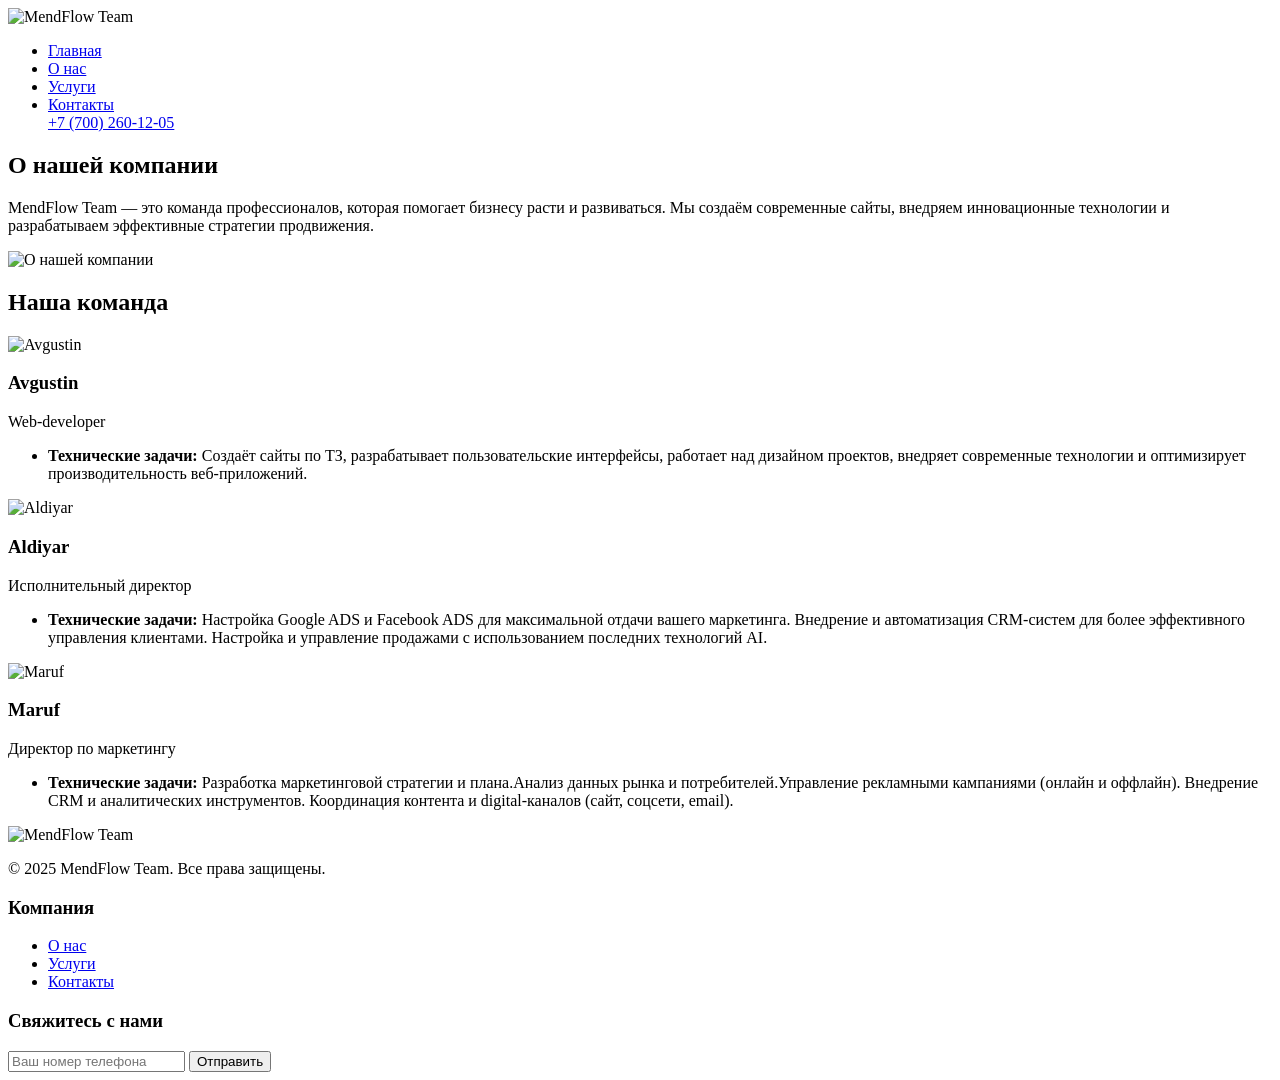
==== about.html @ 11c8cc5a "Add files via upload" ====
<!DOCTYPE html>
<html lang="ru">
	<head>
		<meta charset="UTF-8" />
		<meta name="viewport" content="width=device-width, initial-scale=1.0" />
		<title>О нас - MendFlow Team</title>
		<link
			href="https://fonts.googleapis.com/css2?family=Poppins:wght@400;600&display=swap"
			rel="stylesheet"
		/>
		<link rel="stylesheet" href="css/style.css" />
	</head>
	<body>
		<header>
			<div class="container">
				<div class="logo">
					<img
						src="assets/images/Снимок экрана 2025-04-28 в 23.38.07.png"
						alt="MendFlow Team"
					/>
				</div>
				<nav>
					<ul class="menu">
						<li><a href="index.html">Главная</a></li>
						<li><a href="about.html" class="active">О нас</a></li>
						<li><a href="services.html">Услуги</a></li>
						<li><a href="contact.html">Контакты</a></li>
						<a href="tel:+77002601205" class="phone-link">+7 (700) 260-12-05</a>
					</ul>
				</nav>
			</div>
		</header>

		<main>
			<!-- Секция с фоном -->
			<section class="about-hero">
				<div class="about-hero-content">
					<h1>О нашей компании</h1>
					<p>
						MendFlow Team — это команда профессионалов, которая помогает бизнесу
						расти и развиваться. Мы создаём современные сайты, внедряем
						инновационные технологии и разрабатываем эффективные стратегии
						продвижения.
					</p>
				</div>
				<img
					src="assets/images/campaign-creators-gMsnXqILjp4-unsplash.jpg"
					alt="О нашей компании"
					class="about-hero-image"
				/>
			</section>

			<!-- Секция "Наша команда" -->
			<section class="team">
				<h2>Наша команда</h2>
				<div class="team-cards">
					<div class="team-card">
						<img src="assets/images/Avgustin_2.jpg" alt="Avgustin" />
						<h3>Avgustin</h3>
						<p>Web-developer</p>
						<ul>
							<li>
								<strong>Технические задачи:</strong> Создаёт сайты по ТЗ,
								разрабатывает пользовательские интерфейсы, работает над дизайном
								проектов, внедряет современные технологии и оптимизирует
								производительность веб-приложений.
							</li>
						</ul>
					</div>
					<div class="team-card">
						<img src="assets/images/aldiar.jpg" alt="Aldiyar" />
						<h3>Aldiyar</h3>
						<p>Исполнительный директор</p>
						<ul>
							<li>
								<strong>Технические задачи:</strong> Настройка Google ADS и
								Facebook ADS для максимальной отдачи вашего маркетинга.
								Внедрение и автоматизация CRM-систем для более эффективного
								управления клиентами. Настройка и управление продажами с
								использованием последних технологий AI.
							</li>
						</ul>
					</div>
					<div class="team-card">
						<img src="assets/images/Maruf_2.jpg" alt="Maruf" />
						<h3>Maruf</h3>
						<p>Директор по маркетингу</p>
						<ul>
							<li>
								<strong>Технические задачи:</strong> Разработка маркетинговой
								стратегии и плана.Анализ данных рынка и потребителей.Управление
								рекламными кампаниями (онлайн и оффлайн). Внедрение CRM и
								аналитических инструментов. Координация контента и
								digital-каналов (сайт, соцсети, email).
							</li>
						</ul>
					</div>
				</div>
			</section>
		</main>

		<footer>
			<div class="footer-container">
				<div class="footer-logo">
					<img
						src="assets/images/Снимок экрана 2025-04-28 в 23.38.07.png"
						alt="MendFlow Team"
					/>
					<p>&copy; 2025 MendFlow Team. Все права защищены.</p>
				</div>
				<div class="footer-links">
					<h3>Компания</h3>
					<ul>
						<li><a href="about.html">О нас</a></li>
						<li><a href="services.html">Услуги</a></li>
						<li><a href="contact.html">Контакты</a></li>
					</ul>
				</div>
				<div class="footer-subscribe">
					<h3>Свяжитесь с нами</h3>
					<form id="contactForm" action="#" method="post">
						<input
							type="tel"
							name="phone"
							placeholder="Ваш номер телефона"
							required
						/>
						<button type="submit">Отправить</button>
					</form>
				</div>
			</div>
		</footer>
	</body>
</html>
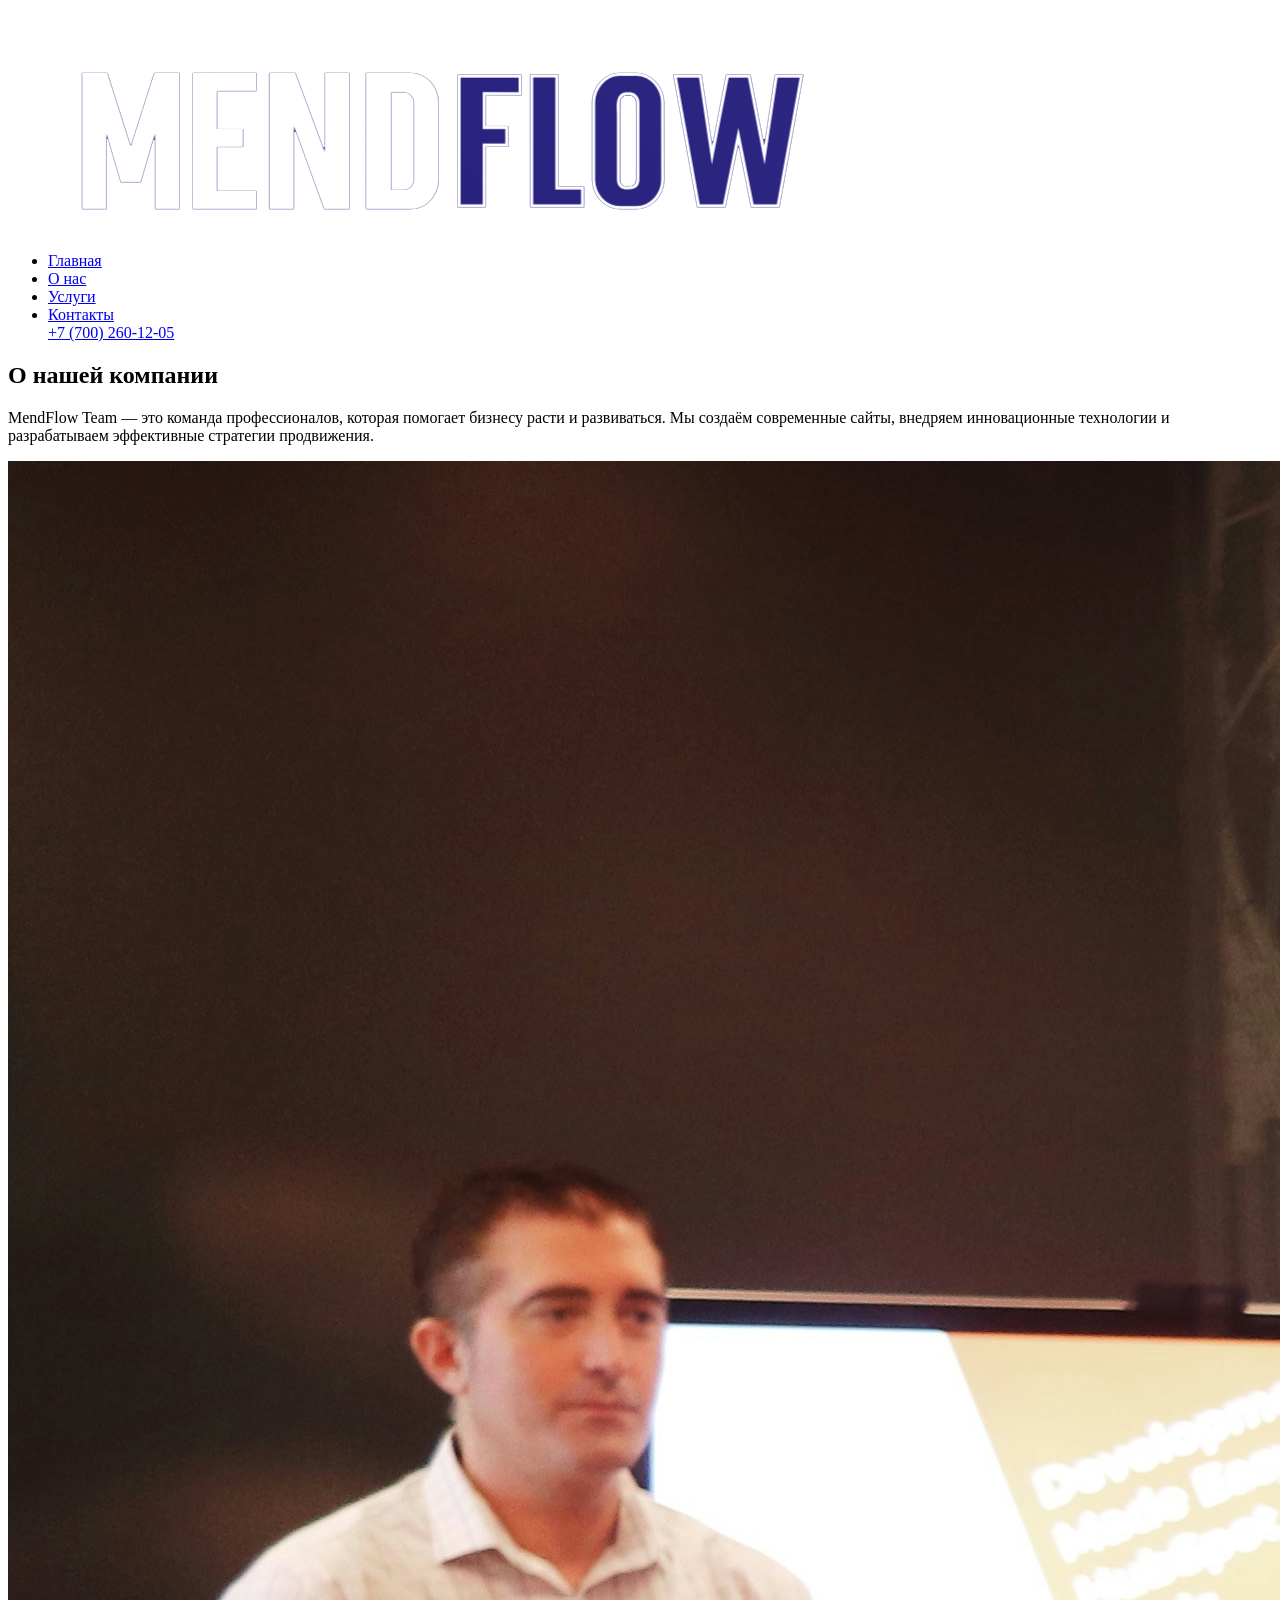
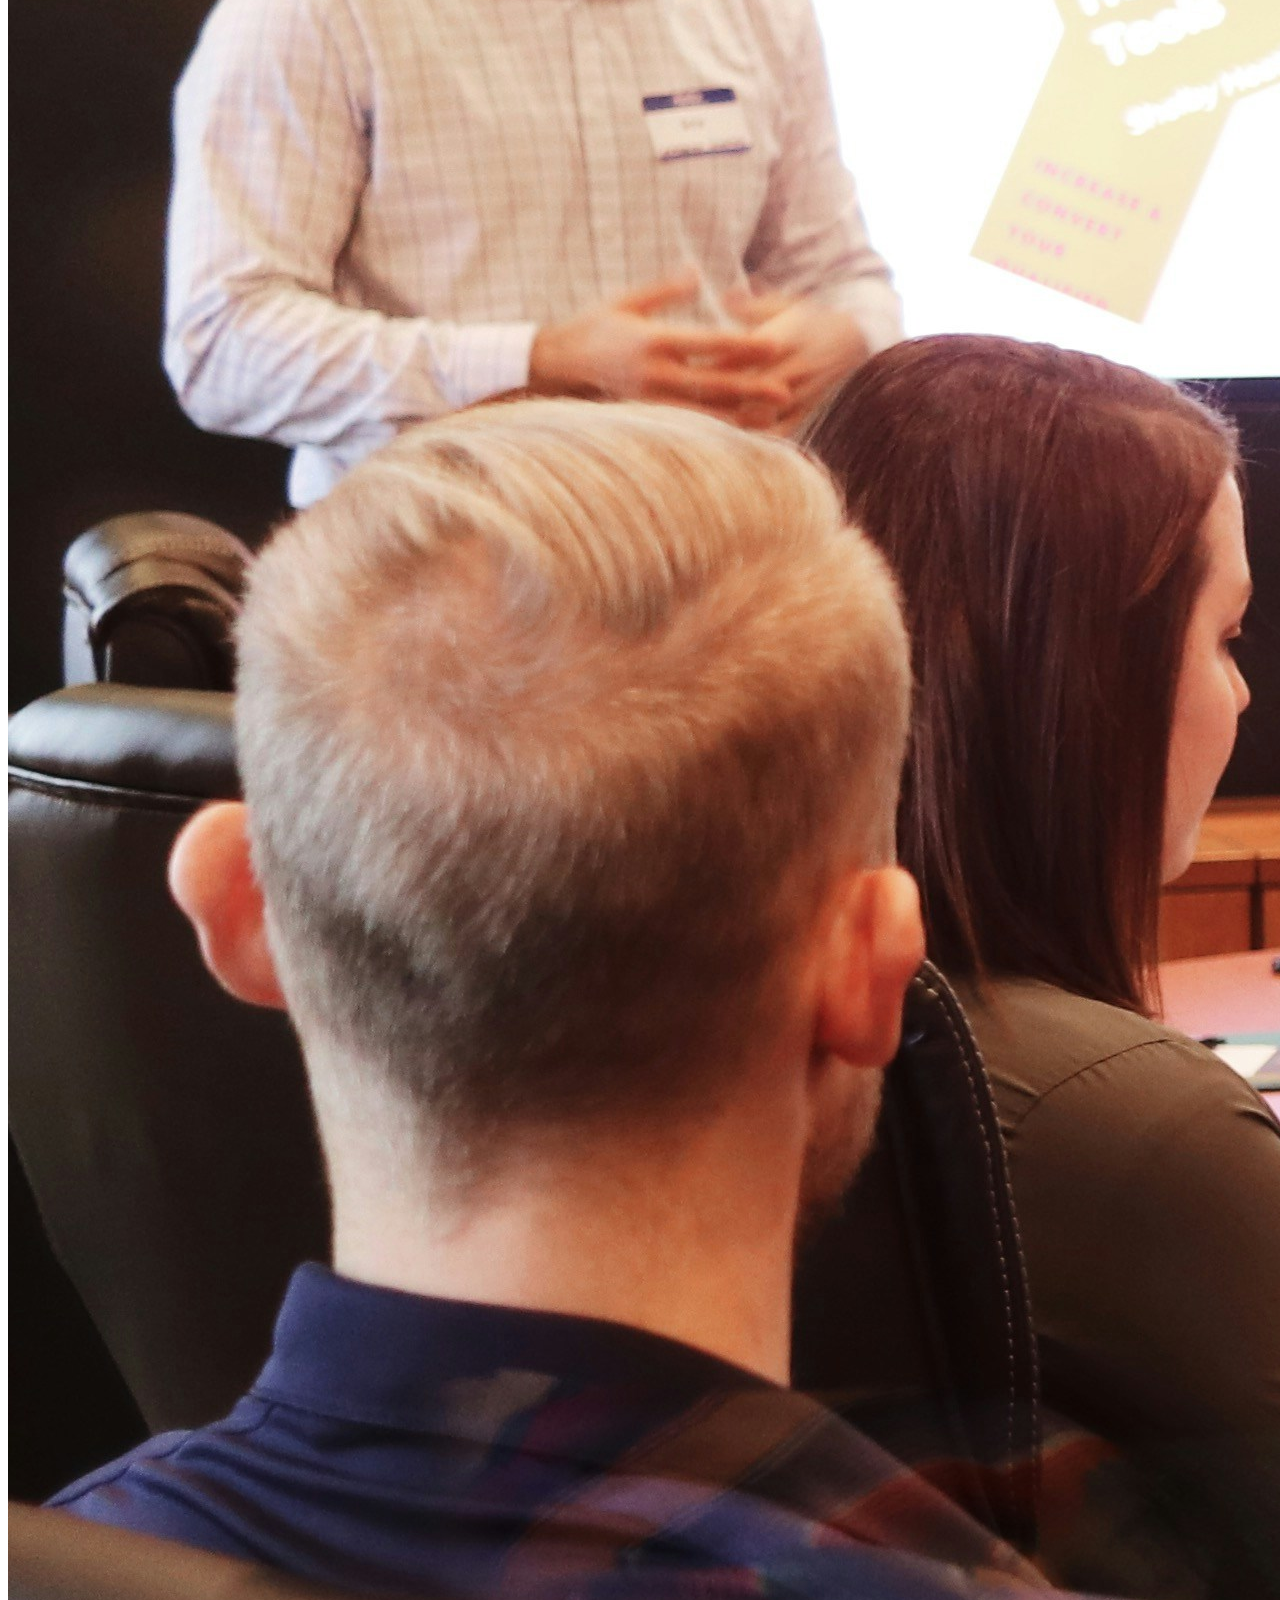
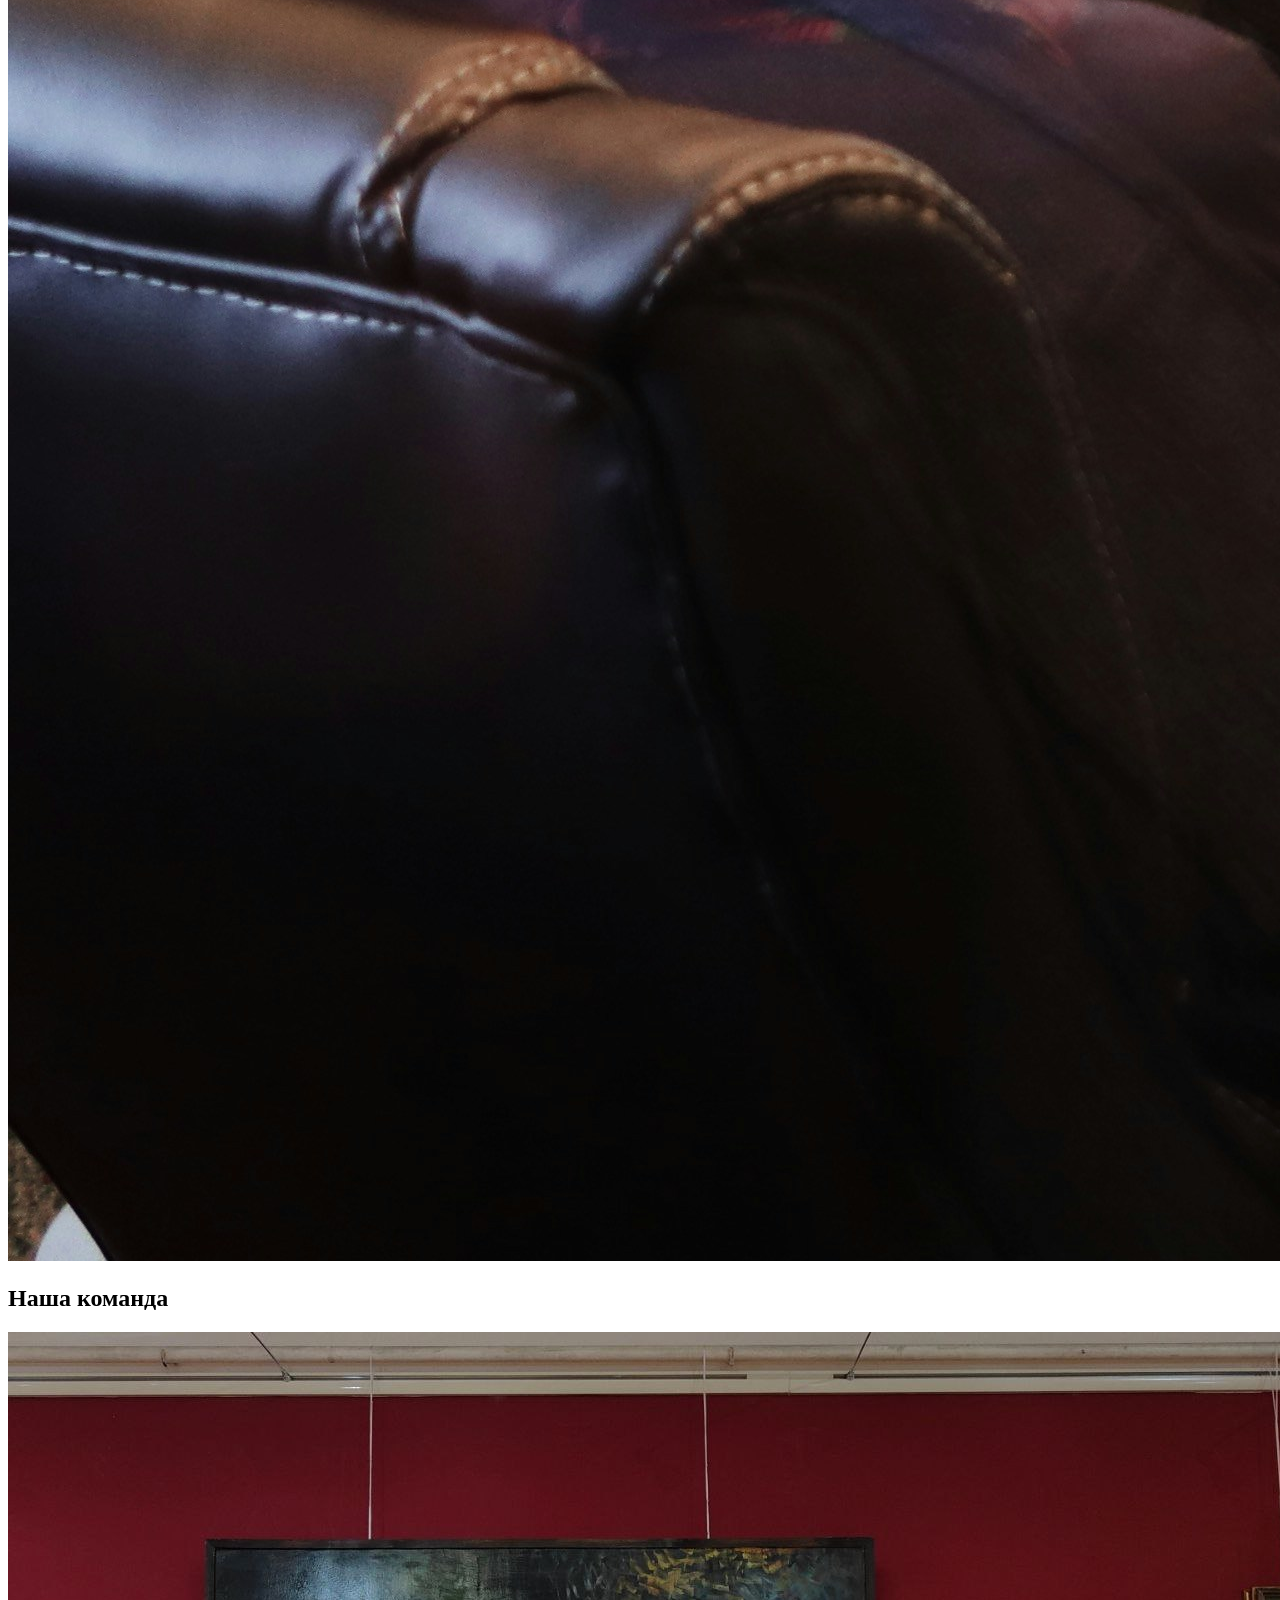
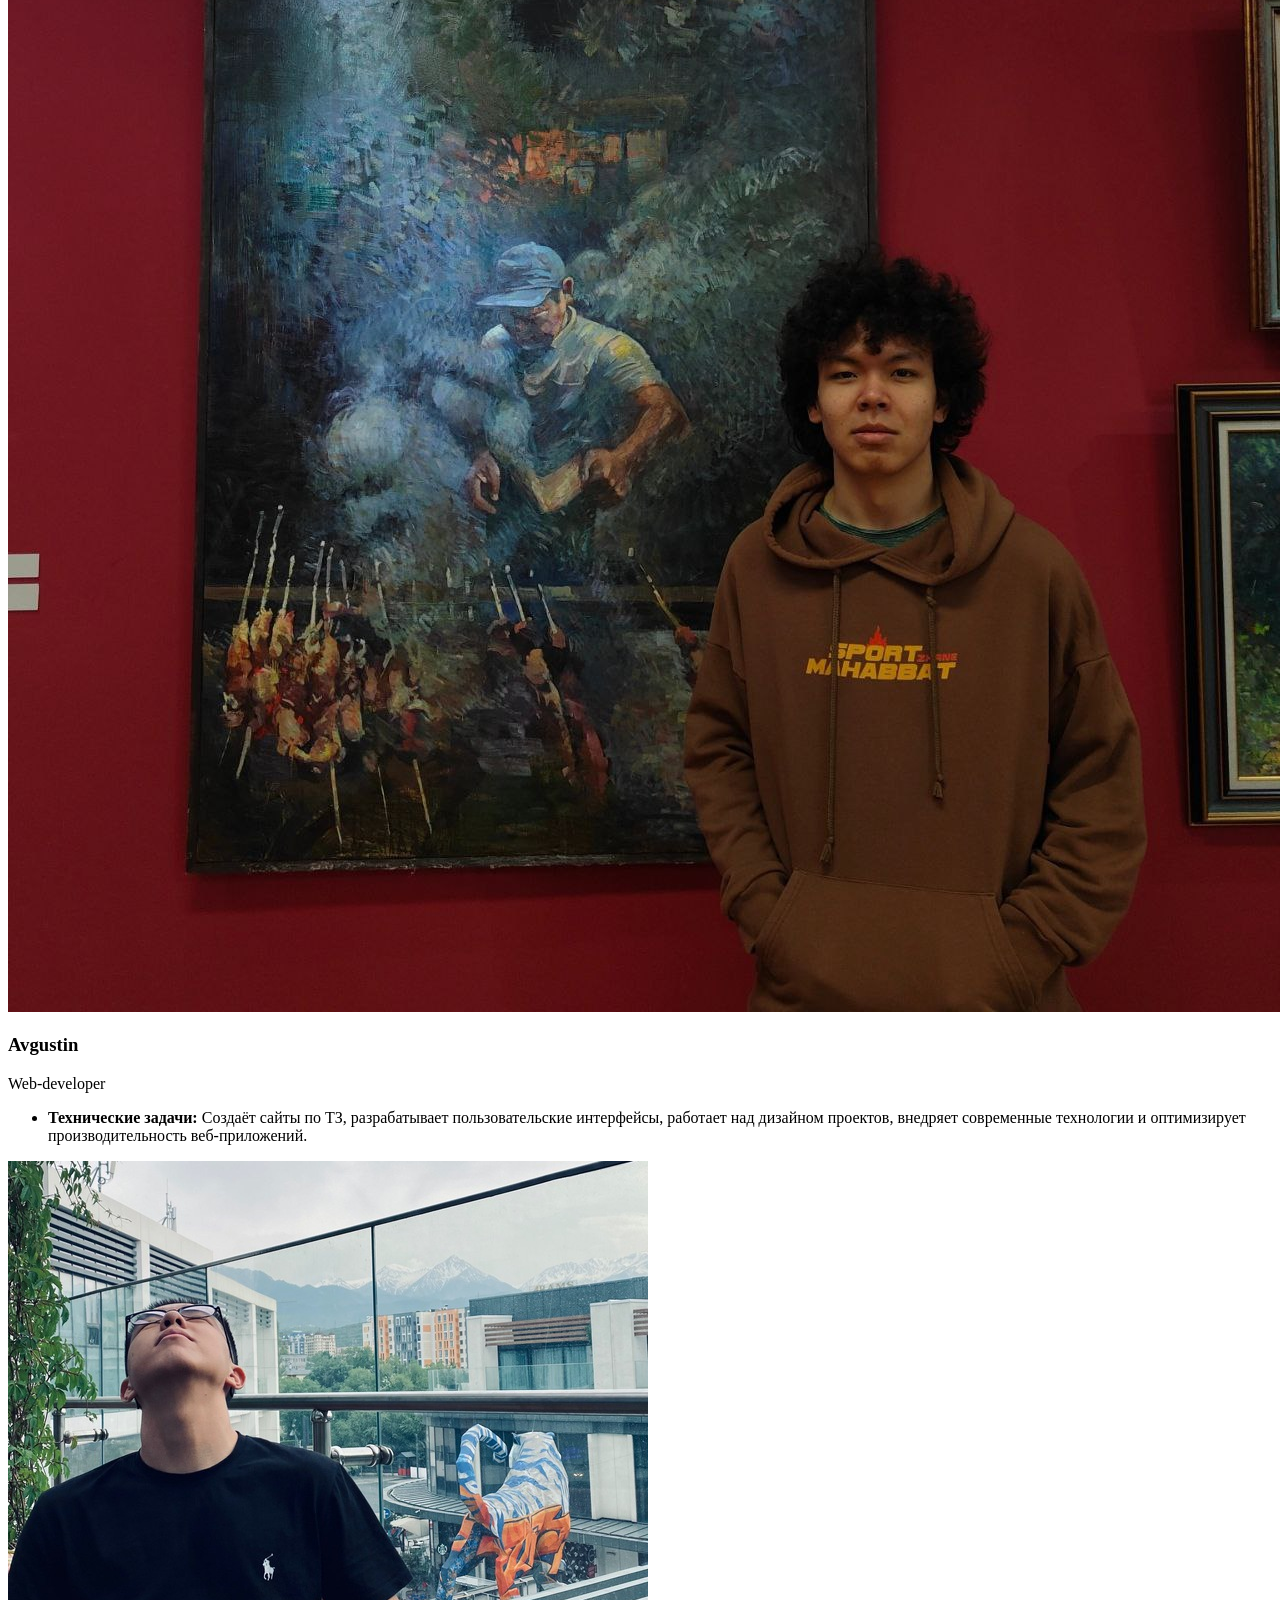
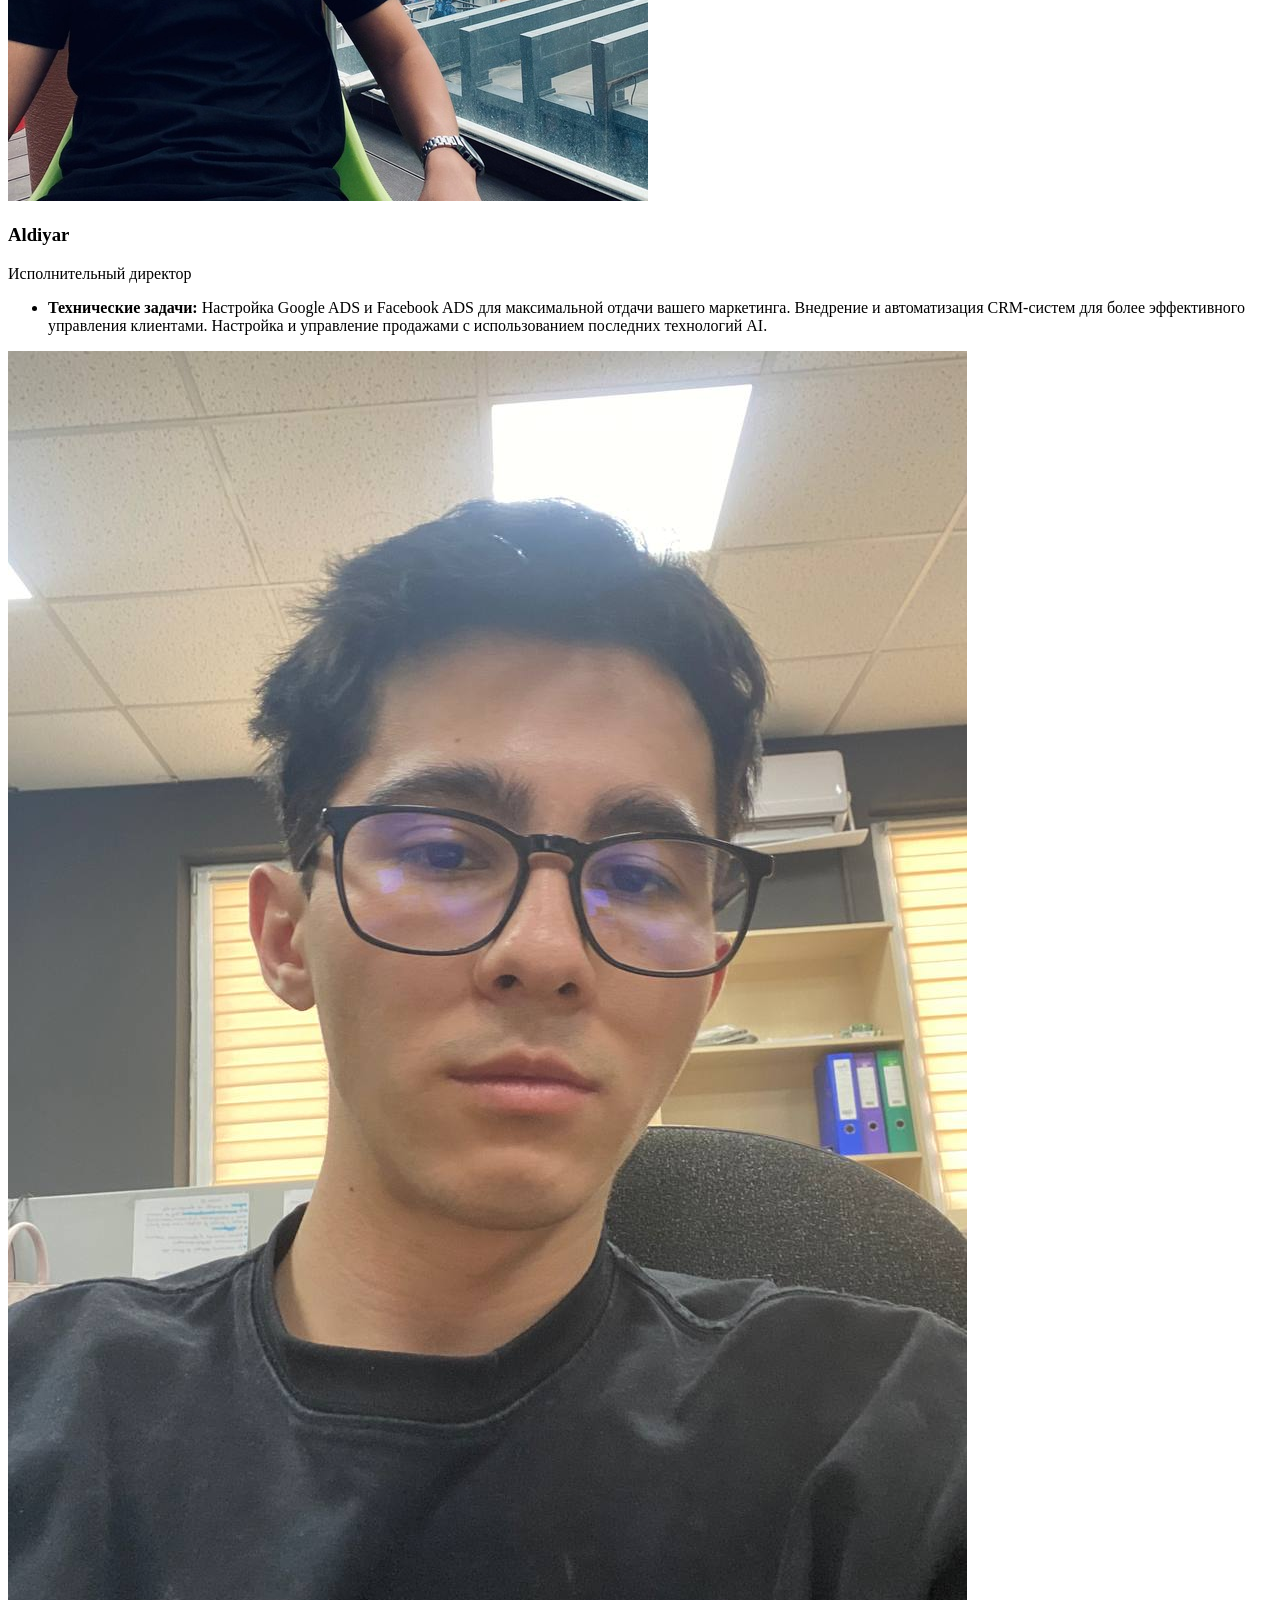
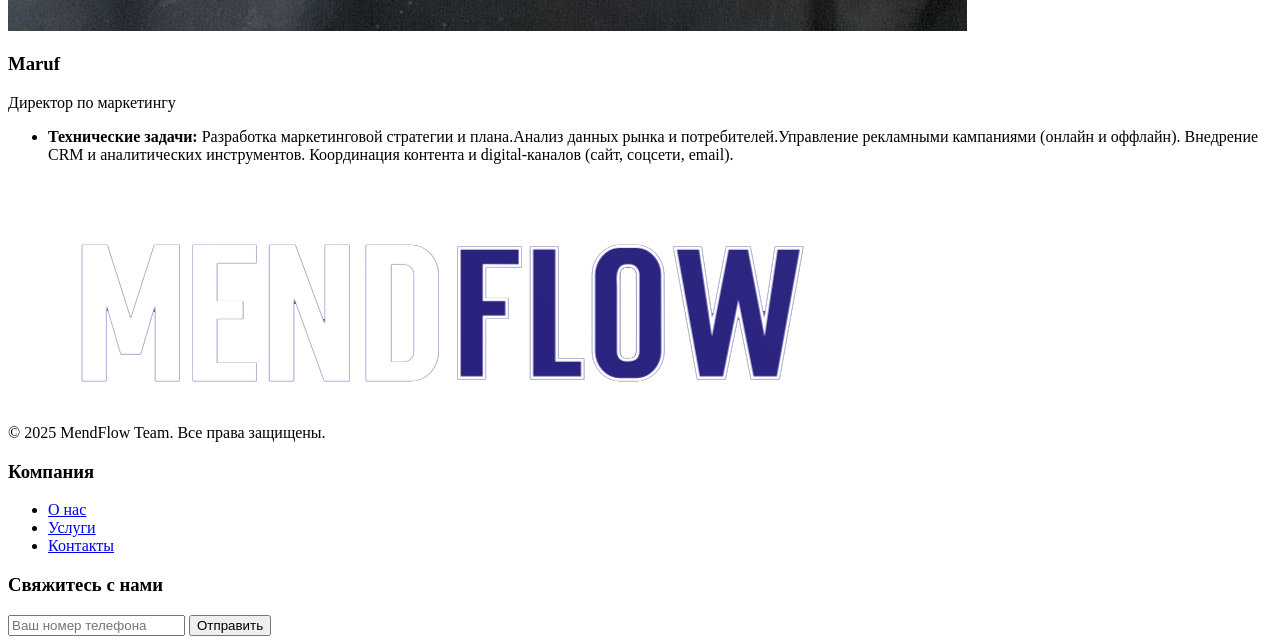
==== commit 8495ef86: "about.html" ====
--- a/about.html
+++ b/about.html
@@ -8,14 +8,16 @@
 			href="https://fonts.googleapis.com/css2?family=Poppins:wght@400;600&display=swap"
 			rel="stylesheet"
 		/>
-		<link rel="stylesheet" href="css/style.css" />
+		<link rel="stylesheet" href="style.css" />
+		<script src="script.js"></script>
+		
 	</head>
 	<body>
 		<header>
 			<div class="container">
 				<div class="logo">
 					<img
-						src="assets/images/Снимок экрана 2025-04-28 в 23.38.07.png"
+						src="images/Снимок экрана 2025-04-28 в 23.38.07.png"
 						alt="MendFlow Team"
 					/>
 				</div>
@@ -44,7 +46,7 @@
 					</p>
 				</div>
 				<img
-					src="assets/images/campaign-creators-gMsnXqILjp4-unsplash.jpg"
+					src="images/campaign-creators-gMsnXqILjp4-unsplash.jpg"
 					alt="О нашей компании"
 					class="about-hero-image"
 				/>
@@ -55,7 +57,7 @@
 				<h2>Наша команда</h2>
 				<div class="team-cards">
 					<div class="team-card">
-						<img src="assets/images/Avgustin_2.jpg" alt="Avgustin" />
+						<img src="images/Avgustin_2.jpg" alt="Avgustin" />
 						<h3>Avgustin</h3>
 						<p>Web-developer</p>
 						<ul>
@@ -68,7 +70,7 @@
 						</ul>
 					</div>
 					<div class="team-card">
-						<img src="assets/images/aldiar.jpg" alt="Aldiyar" />
+						<img src="images/aldiar.jpg" alt="Aldiyar" />
 						<h3>Aldiyar</h3>
 						<p>Исполнительный директор</p>
 						<ul>
@@ -82,7 +84,7 @@
 						</ul>
 					</div>
 					<div class="team-card">
-						<img src="assets/images/Maruf_2.jpg" alt="Maruf" />
+						<img src="images/Maruf_2.jpg" alt="Maruf" />
 						<h3>Maruf</h3>
 						<p>Директор по маркетингу</p>
 						<ul>
@@ -103,7 +105,7 @@
 			<div class="footer-container">
 				<div class="footer-logo">
 					<img
-						src="assets/images/Снимок экрана 2025-04-28 в 23.38.07.png"
+						src="images/Снимок экрана 2025-04-28 в 23.38.07.png"
 						alt="MendFlow Team"
 					/>
 					<p>&copy; 2025 MendFlow Team. Все права защищены.</p>
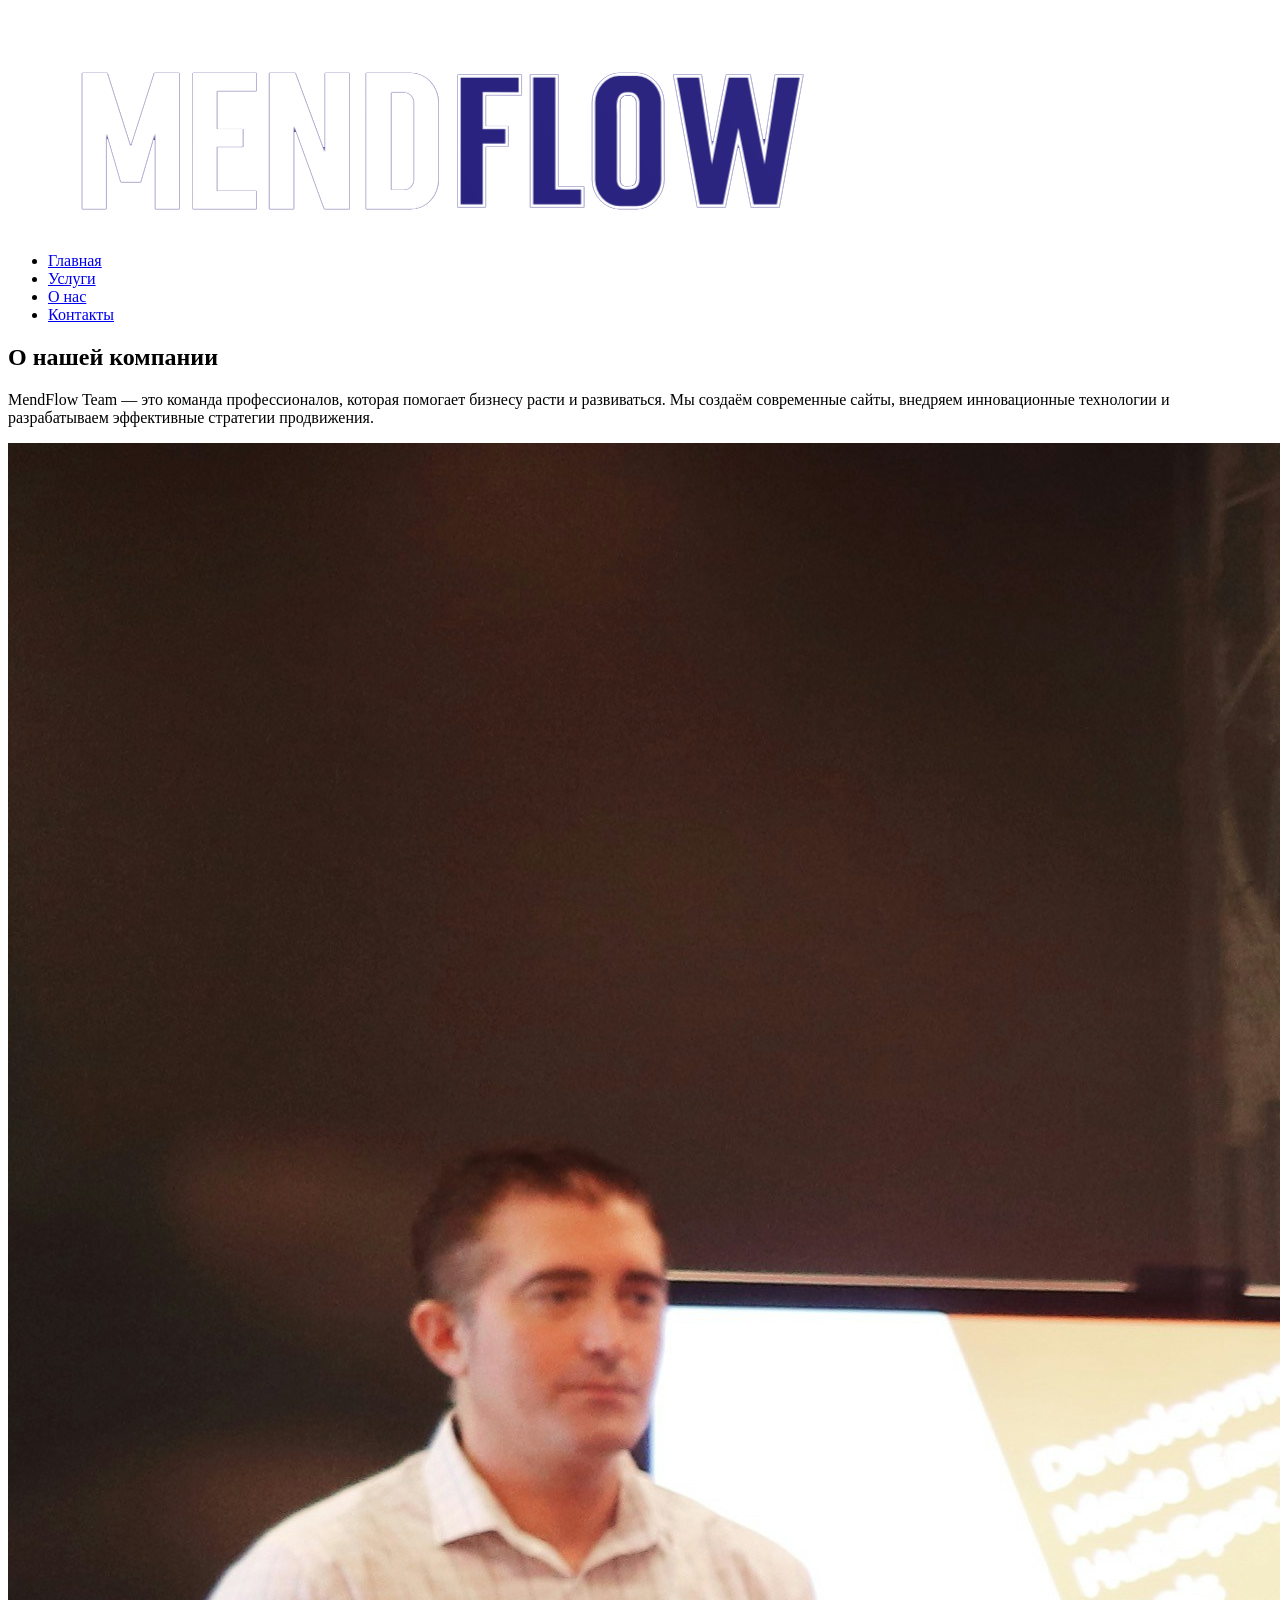
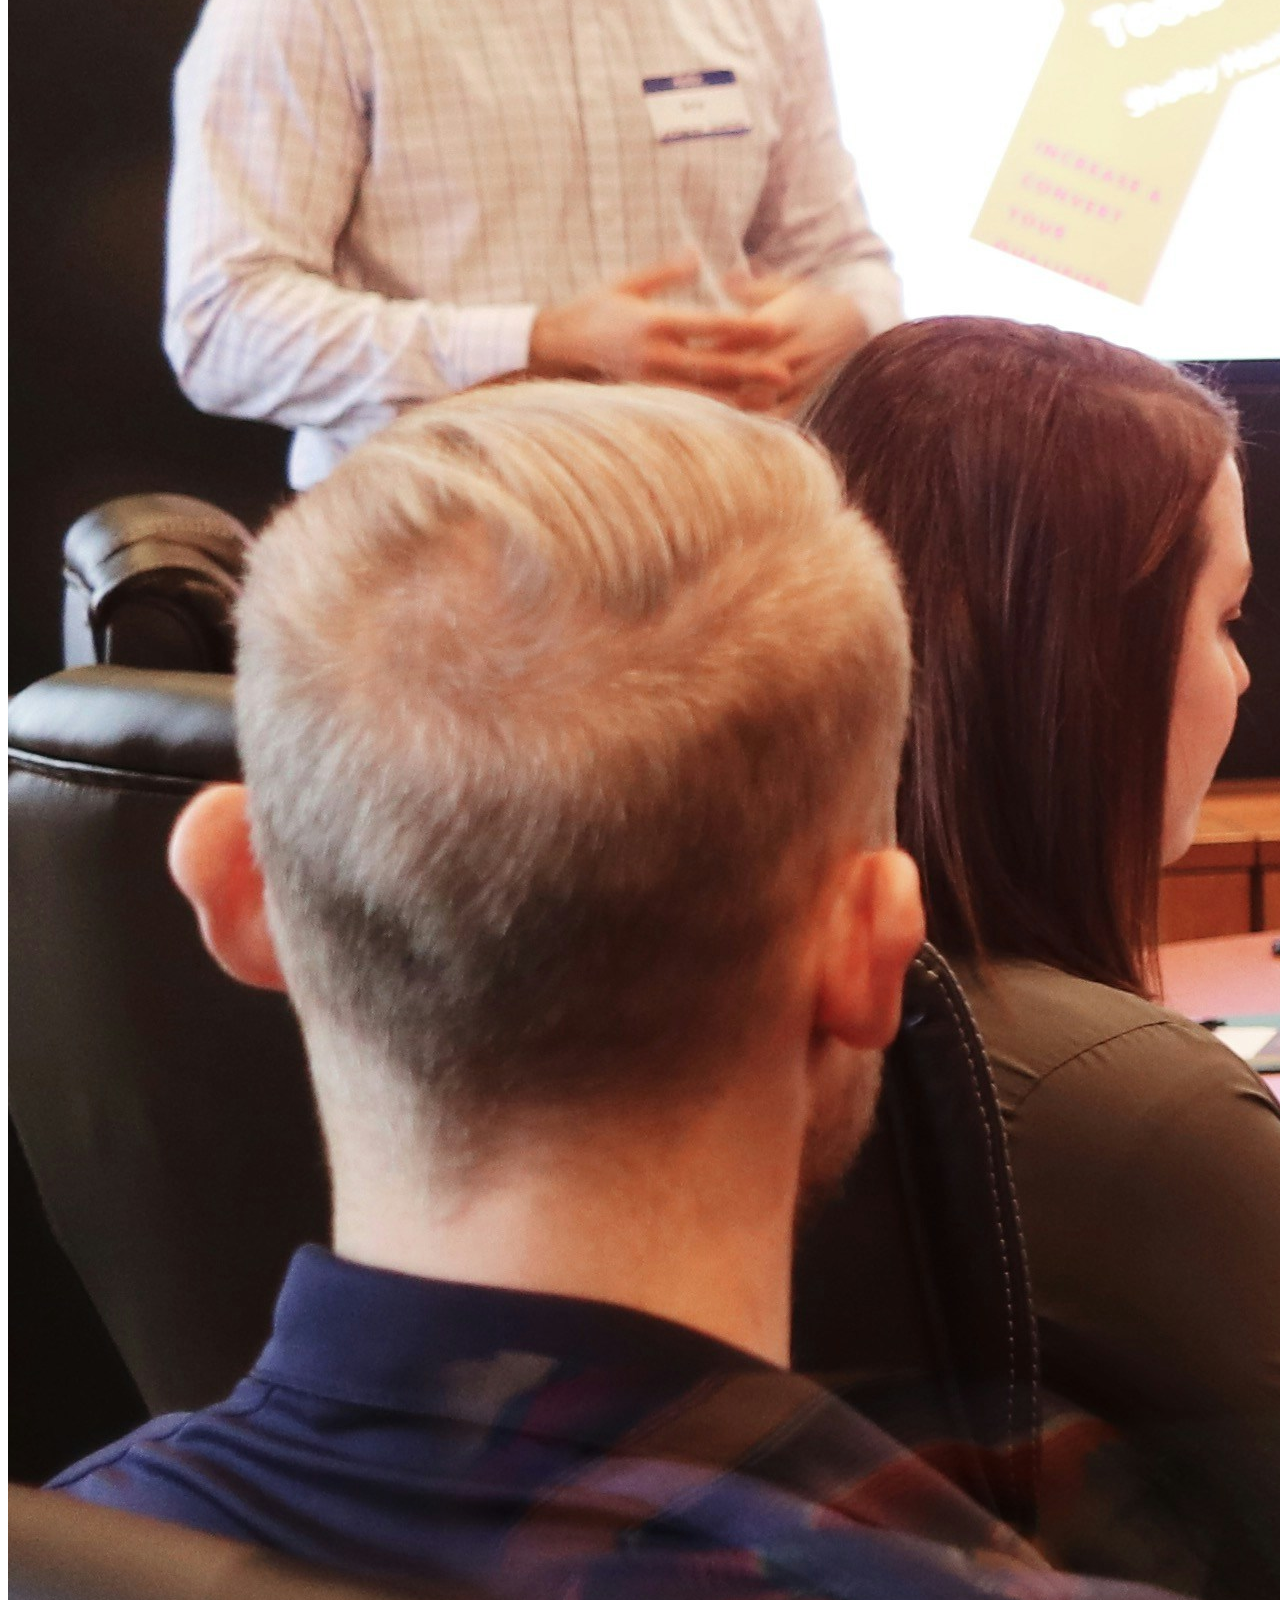
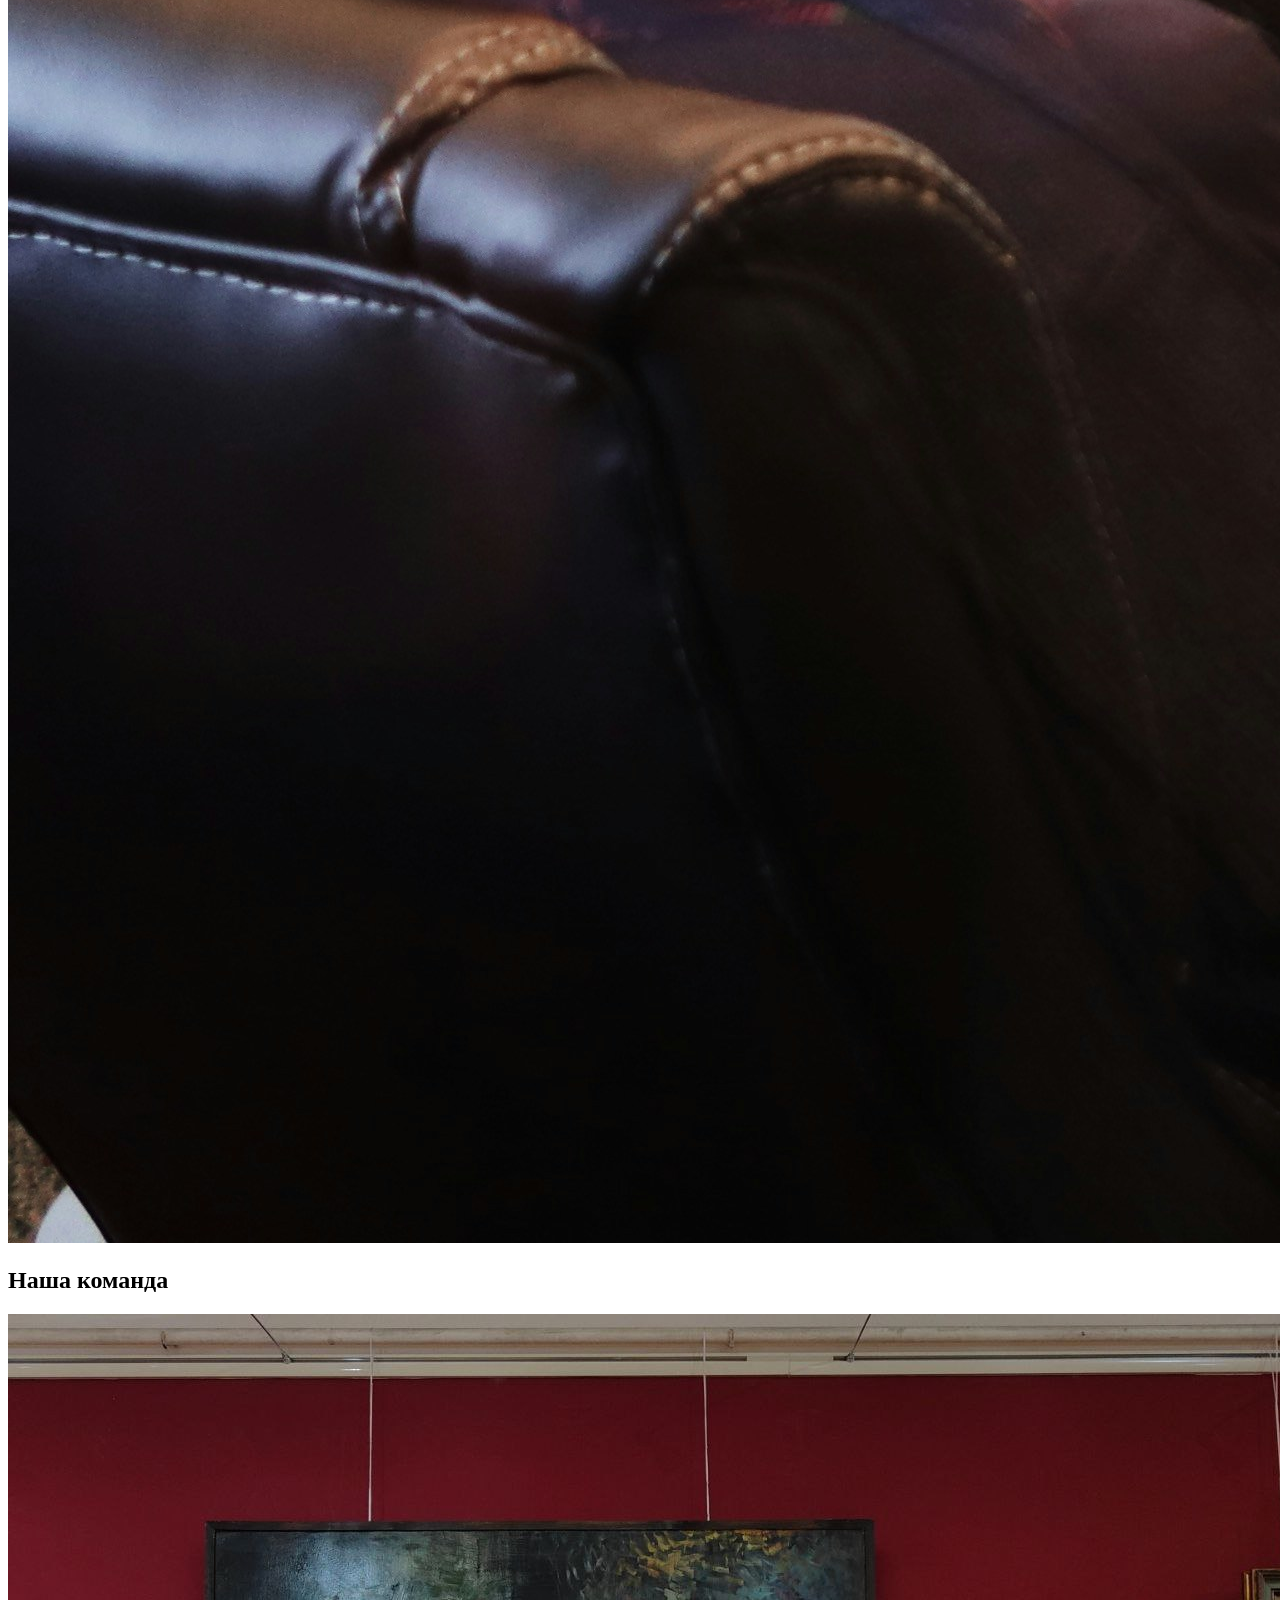
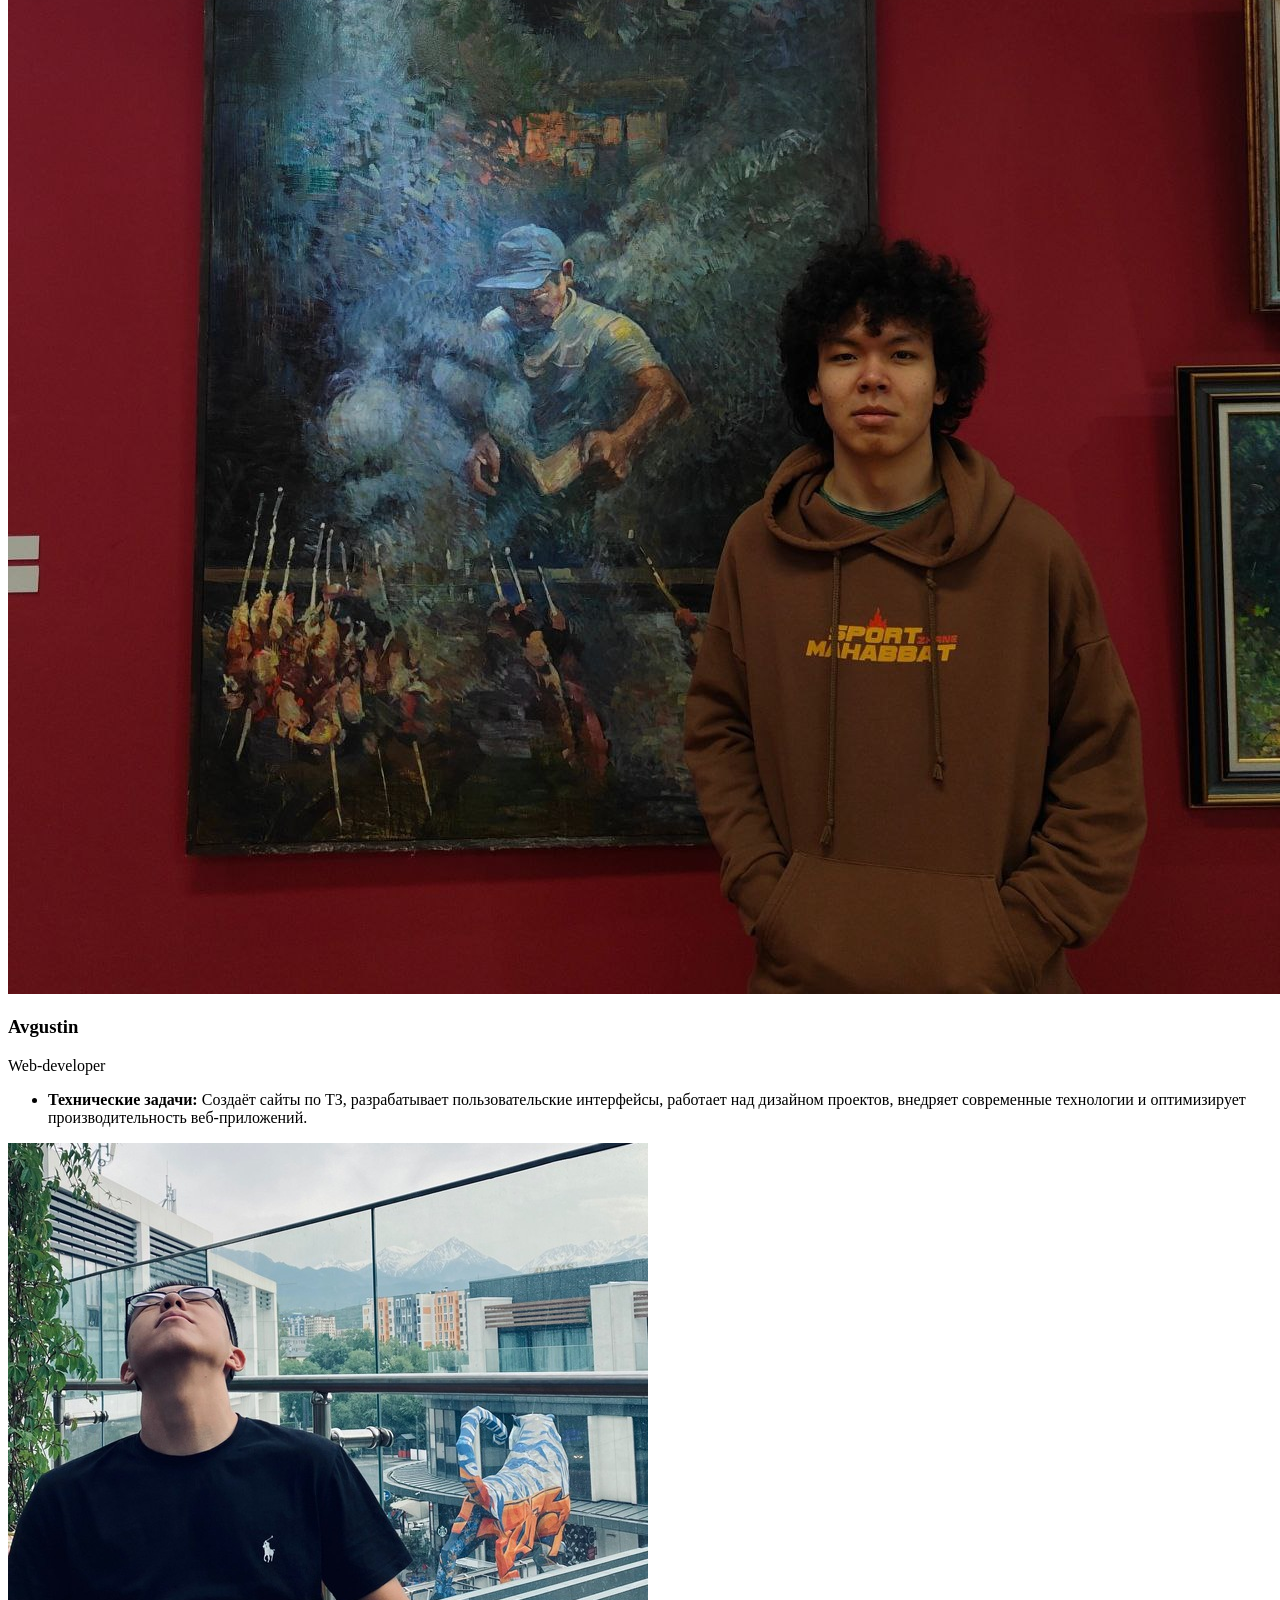
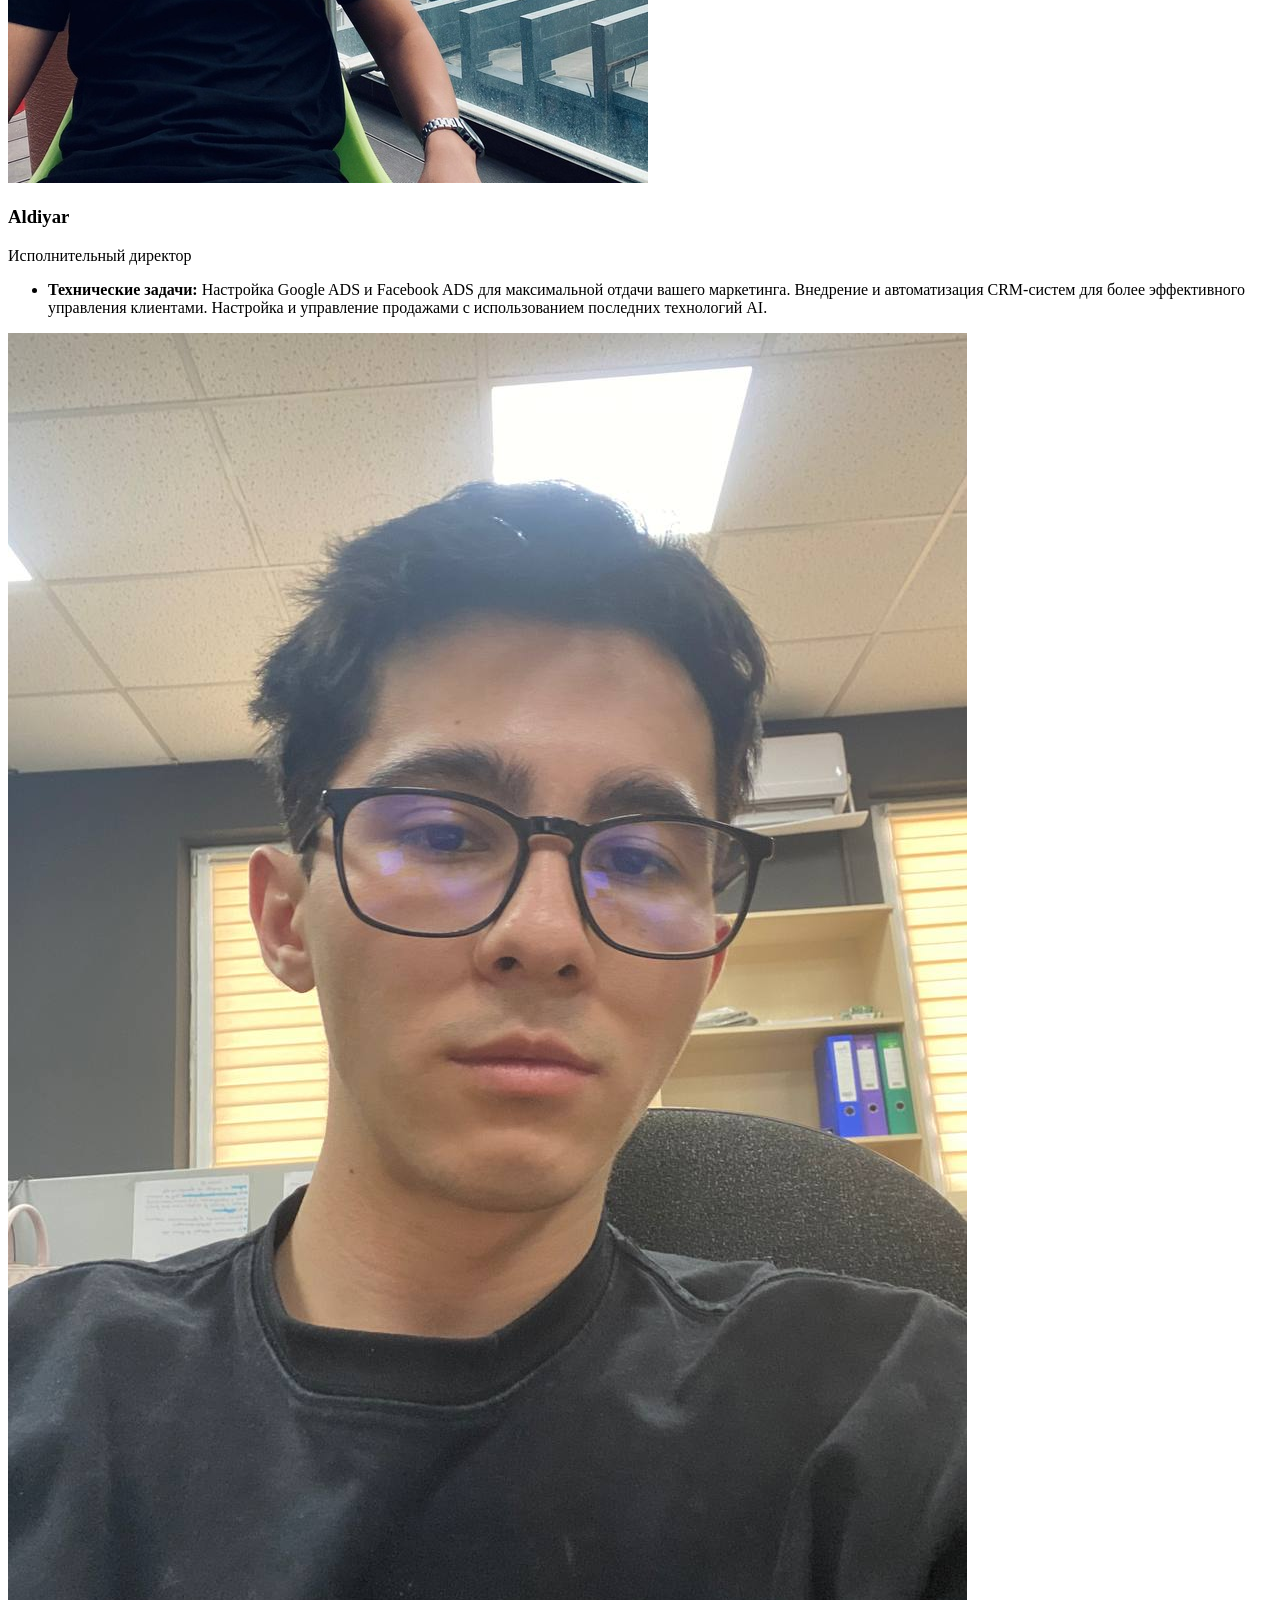
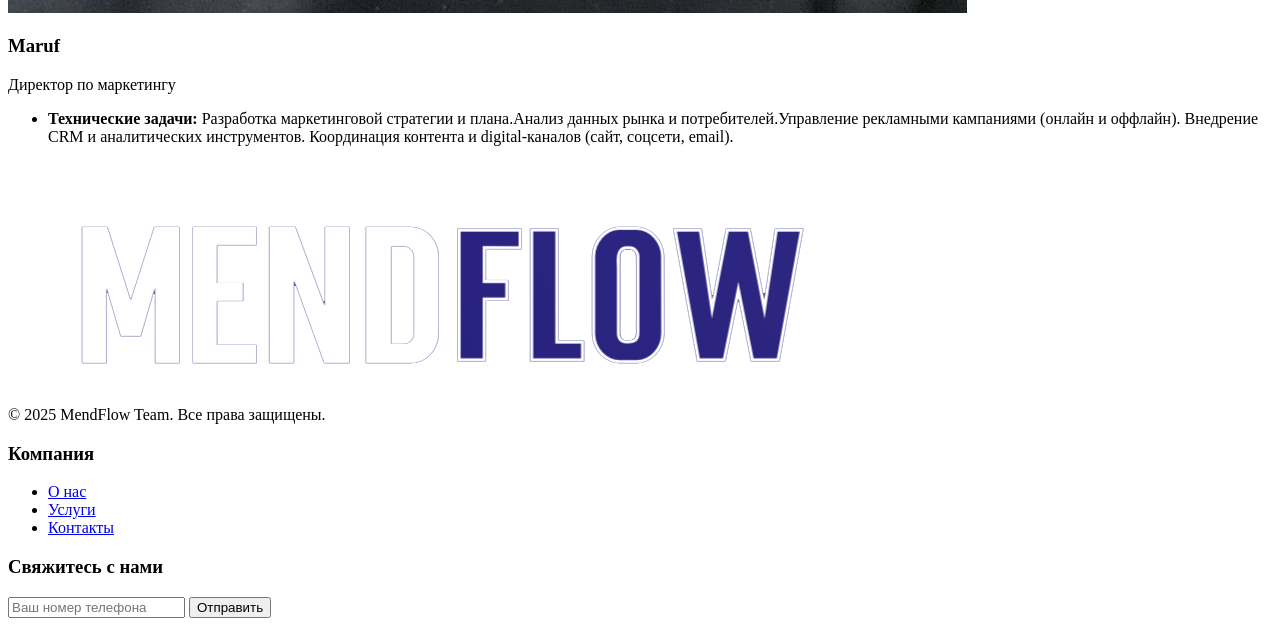
==== commit 01b69db6: "Add files via upload" ====
--- a/about.html
+++ b/about.html
@@ -10,7 +10,6 @@
 		/>
 		<link rel="stylesheet" href="style.css" />
 		<script src="script.js"></script>
-		
 	</head>
 	<body>
 		<header>
@@ -21,15 +20,19 @@
 						alt="MendFlow Team"
 					/>
 				</div>
-				<nav>
+				<nav id="navMenu">
 					<ul class="menu">
 						<li><a href="index.html">Главная</a></li>
-						<li><a href="about.html" class="active">О нас</a></li>
 						<li><a href="services.html">Услуги</a></li>
+						<li><a href="about.html">О нас</a></li>
 						<li><a href="contact.html">Контакты</a></li>
-						<a href="tel:+77002601205" class="phone-link">+7 (700) 260-12-05</a>
 					</ul>
 				</nav>
+				<div class="burger-menu" id="burgerMenu">
+					<span></span>
+					<span></span>
+					<span></span>
+				</div>
 			</div>
 		</header>
 
